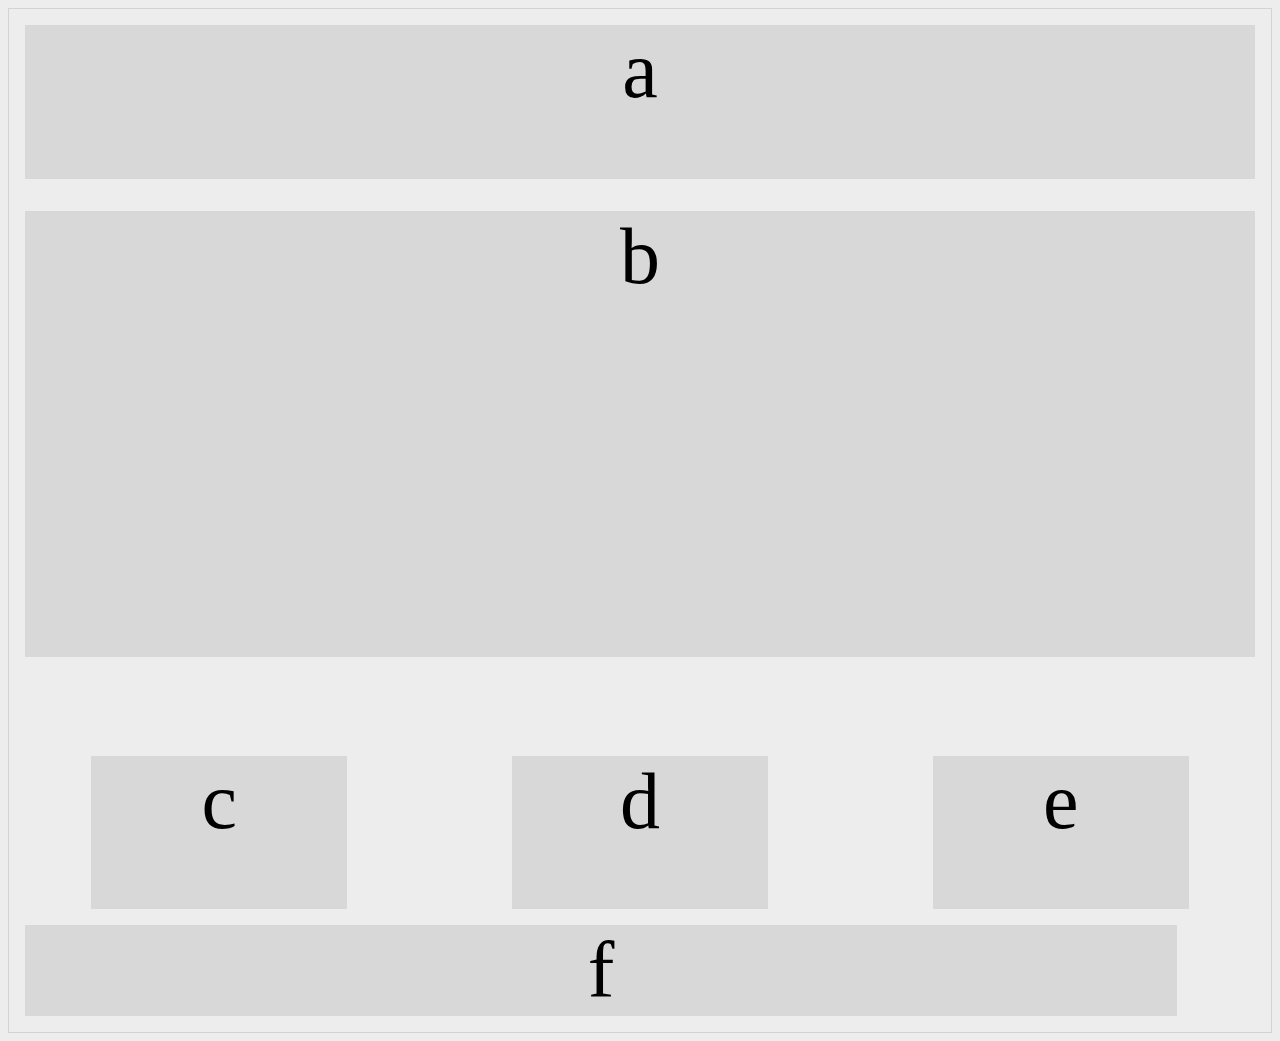
==== medial-queries2/index.html @ 30c805ae "update" ====
<!DOCTYPE html>
<html lang="en" dir="ltr">
  <head>
    <meta charset="utf-8" />
    <title>Media Queries 2</title>
    <link rel="stylesheet" href="main.css" />
  </head>
  <body>
    <div class="container">
      <header class="a">a</header>
      <main class="b">b</main>
      <div id="container"></div>
      <div class="c">c</div>
      <div class="d">d</div>
      <div class="e">e</div>
    </div>
      <footer class="f">f</footer>
    </div>
  </body>
</html>
---- medial-queries2/main.css ----
* {
  font-family: cursive;
 
}

body {
  border: 1px solid lightgray;
  background: rgb(237, 237, 237);
  text-align: center;
  font-size: 5em;
}

.container {
  display: flex;
  min-height: 100vh;
  
  flex-direction: column;
  justify-content: space-around;
}
#container {
  display: flex;
  justify-content: center;
  margin: 0 auto;
  width: 90vw;
  padding: 10px;
  flex-wrap: wrap;
  
}

.a ,.f{
  flex-grow: 1;
  background: rgb(216, 216, 216);
  margin: 0.2em;
}

.b {
  flex-grow: 4;
  min-height: 30vw;
  background: rgb(216, 216, 216);
  margin: 0.2em;
}


.c,
.d,
.e,
 {
  background: rgb(216, 216, 216);
  flex-grow:1;
  justify-content: space-around;
  width: 15vw;
  min-height:20vh;
  margin: 0.2em;
 
}

@media (min-width: 600px) {
  .container {
    flex-direction: row;
    flex-wrap: wrap;
  }
  #container {
  }
  .a {
    width: 100vw;
  }

  .b {
    width: 40vw;
  }

  .c,
  .d,
  .e {
    width: 20vw;
    background: rgb(216, 216, 216);

  }
  .f {
    width: 90vw;
  }
}
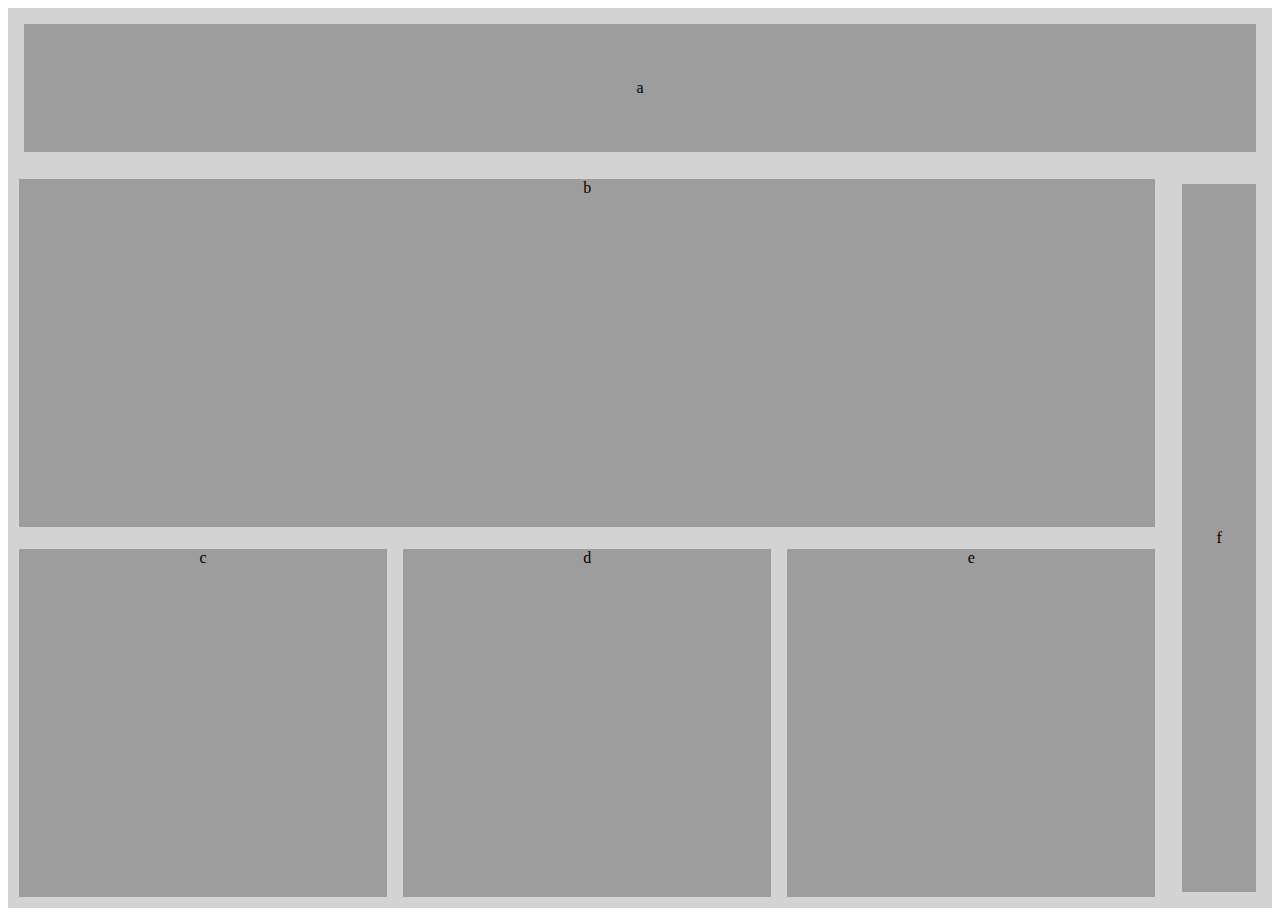
==== commit 3c3b89d7: "update3" ====
--- a/medial-queries2/index.html
+++ b/medial-queries2/index.html
@@ -1,20 +1,25 @@
 <!DOCTYPE html>
 <html lang="en" dir="ltr">
   <head>
-    <meta charset="utf-8" />
-    <title>Media Queries 2</title>
-    <link rel="stylesheet" href="main.css" />
+    <meta charset="utf-8">
+    <title>Media Queries 3</title>
+    <link rel="stylesheet" href="main.css">
   </head>
+
   <body>
     <div class="container">
       <header class="a">a</header>
-      <main class="b">b</main>
-      <div id="container"></div>
-      <div class="c">c</div>
-      <div class="d">d</div>
-      <div class="e">e</div>
-    </div>
-      <footer class="f">f</footer>
-    </div>
+      <div class="container2">
+        <aside class="group">
+          <div class="b">b</div>
+         
+        </aside>
+        <aside class="group1">
+          <div class="e">c</div>
+          <div class="f">d</div>
+          <div class="g">e</div>
+        </aside>
+      </div>
+      <footer class="h">f</footer>
   </body>
 </html>
--- a/medial-queries2/main.css
+++ b/medial-queries2/main.css
@@ -1,82 +1,57 @@
-* {
+body {
+  margin: 0;
   font-family: cursive;
- 
+}
+.container {
+  display: flex;
+  flex-direction: column;
+  background: lightgray;
+  justify-content: center;
+  min-height: 100vh;
 }
 
-body {
-  border: 1px solid lightgray;
-  background: rgb(237, 237, 237);
-  text-align: center;
-  font-size: 5em;
+.container2 {
+  display: flex;
+  flex-direction: column;
+  justify-content: space-between;
+  align-items: center;
+  min-height: 70vh;
+  margin: 0;
 }
-
-.container {
-  display: flex;
-  min-height: 100vh;
-  
-  flex-direction: column;
-  justify-content: space-around;
-}
-#container {
+.a,
+.h {
+  background: rgb(158, 157, 157);
+  flex-grow: 1;
+  margin: 1em;
   display: flex;
   justify-content: center;
-  margin: 0 auto;
+  align-items: center;
+}
+.group,
+.group1 {
   width: 90vw;
-  padding: 10px;
-  flex-wrap: wrap;
-  
+  flex-grow: 2;
+  margin: 0.2em;
+  display: flex;
+  justify-content: space-between;
 }
-
-.a ,.f{
-  flex-grow: 1;
-  background: rgb(216, 216, 216);
-  margin: 0.2em;
-}
-
-.b {
-  flex-grow: 4;
-  min-height: 30vw;
-  background: rgb(216, 216, 216);
-  margin: 0.2em;
-}
-
-
-.c,
-.d,
+.b,
 .e,
- {
-  background: rgb(216, 216, 216);
-  flex-grow:1;
-  justify-content: space-around;
-  width: 15vw;
-  min-height:20vh;
-  margin: 0.2em;
- 
+.f,
+.g {
+  flex-grow: 5;
+  background: rgb(158, 157, 157);
+  margin: 0.5em;
+  text-align:center;
 }
 
 @media (min-width: 600px) {
   .container {
+    margin: 0.5em;
     flex-direction: row;
     flex-wrap: wrap;
   }
-  #container {
-  }
   .a {
-    width: 100vw;
-  }
-
-  .b {
-    width: 40vw;
-  }
-
-  .c,
-  .d,
-  .e {
-    width: 20vw;
-    background: rgb(216, 216, 216);
-
-  }
-  .f {
     width: 90vw;
   }
 }
